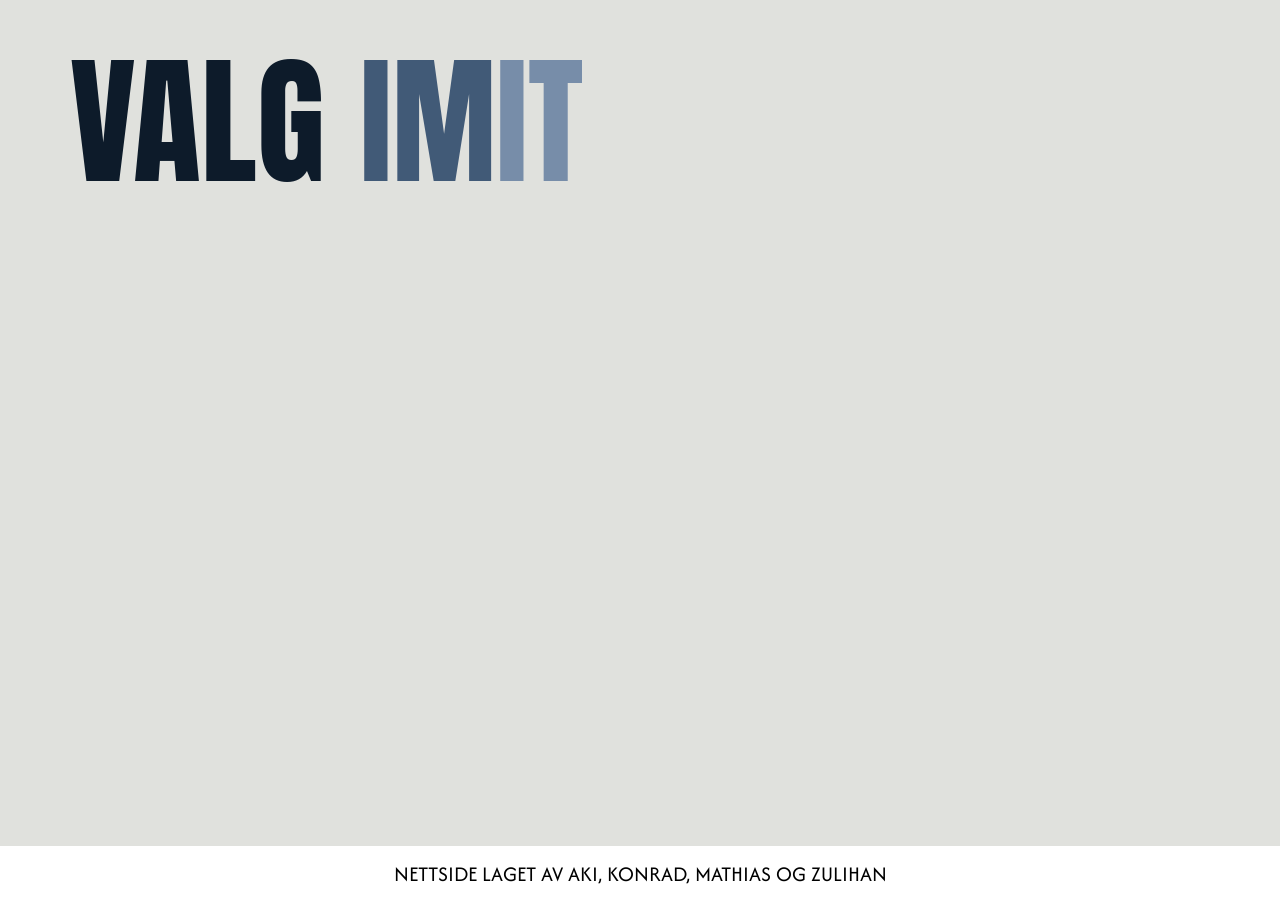
==== IMIT.html @ 3bfb1232 "Startet med å jobbe med stemme siden" ====
<!DOCTYPE html>
<html lang="en">
<head>
    <meta charset="UTF-8">
    <meta name="viewport" content="width=device-width, initial-scale=1.0">
    <title>IMIT valg</title>

    <!-- Anton og Afacad font -->
    <link rel="preconnect" href="https://fonts.googleapis.com">
    <link rel="preconnect" href="https://fonts.gstatic.com" crossorigin>
    <link href="https://fonts.googleapis.com/css2?family=Afacad:wght@400..700&family=Anton&display=swap" rel="stylesheet">

    <link rel="stylesheet" href="klasseValg.css">
</head>
<body>
    <div class="tittelBoks"><p class="anton overskrift">VALG</p><p class="anton klasse">IM</p><p class="anton ITellerMP">IT</p></div>
    <div class="valgSection"></div>

    <div class="bunn"><p class="afacad">NETTSIDE LAGET AV AKI, KONRAD, MATHIAS OG ZULIHAN</p></div>
</body>
</html>
---- klasseValg.css ----
body {
    margin: 0;
    padding: 0;
    background-color: #E0E1DD;
}

.anton {
  font-family: "Anton", sans-serif;
  font-weight: 400;
  font-style: normal;
}

.afacad {
  font-family: "Afacad", sans-serif;
  font-optical-sizing: auto;
  font-weight: 400;
  font-style: normal;
}

/* .mørkeblå {
    color: #415A77;
}

.lyseblå {
    color: #778DA9;
} */

.tittelBoks {
    padding-left: 5.5vw;
    width: 94.5vw;
    height: 25.2vh;
    display: flex;
    justify-content: flex-start;
    align-items: flex-end;
    flex-direction: row;
}

.overskrift {
    font-size: 15.5vmin;
    color: #0D1B2A;
    margin: 0;
    margin-right: 2.7vw;
}

.klasse {
    font-size: 15.5vmin;
    color: #415A77;
    margin: 0;
}

.ITellerMP {
    font-size: 15.5vmin;
    color: #778DA9;
    margin: 0;
}

.valgSection {
    /* background-color: aqua; */
    padding-left: 5.5vw;
    width: 94.5vw;
    height: 68.8vh;
}

.bunn {
    position:absolute;
    bottom: 0;
    left: 0;
    width: 100vw;
    height: 6vh;
    background-color: #ffffff;
    color: #000000;
    display: flex;
    justify-content: center;
    align-items: center;
    font-size: 2.4vmin;
    letter-spacing: 20%;
}
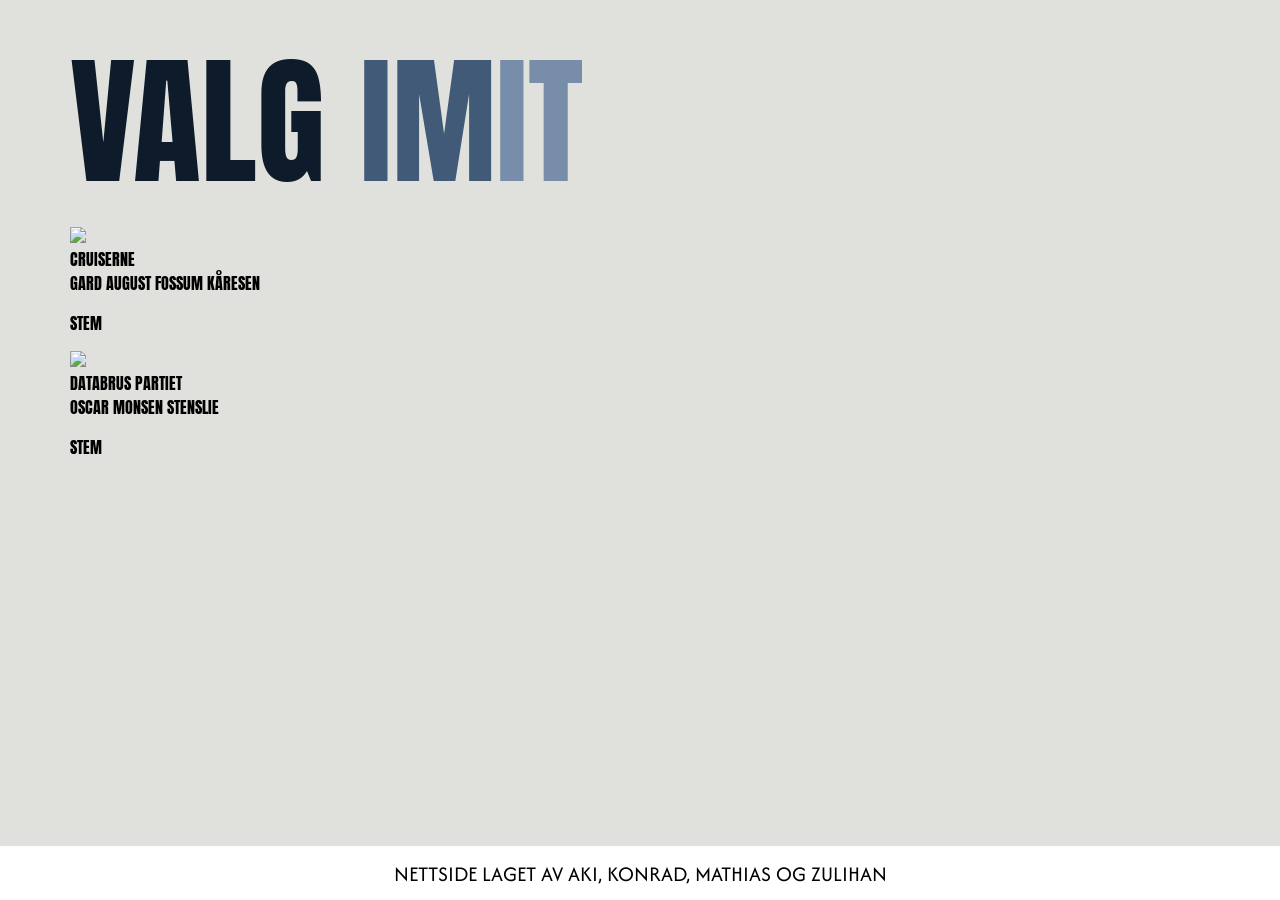
==== commit d985e972: "gjort ferdig nettsiden unntatt bildene" ====
--- a/IMIT.html
+++ b/IMIT.html
@@ -14,7 +14,20 @@
 </head>
 <body>
     <div class="tittelBoks"><p class="anton overskrift">VALG</p><p class="anton klasse">IM</p><p class="anton ITellerMP">IT</p></div>
-    <div class="valgSection"></div>
+
+    <div class="valgSection">
+        <div class="valgBoks">
+            <img src="#">
+            <div class="valgTekst"><div class="anton partiNavn">CRUISERNE</div><div class="anton elevNavn">GARD AUGUST FOSSUM KÅRESEN</div></div>
+            <div class="stemKnapp"><p class="anton" id="stem1">STEM</p></div>
+        </div>
+
+        <div class="valgBoks">
+            <img src="#">
+            <div class="valgTekst"><div class="anton partiNavn">DATABRUS PARTIET</div><div class="anton elevNavn">OSCAR MONSEN STENSLIE</div></div>
+            <div class="stemKnapp"><p class="anton" id="stem1">STEM</p></div>
+        </div>
+    </div>
 
     <div class="bunn"><p class="afacad">NETTSIDE LAGET AV AKI, KONRAD, MATHIAS OG ZULIHAN</p></div>
 </body>
